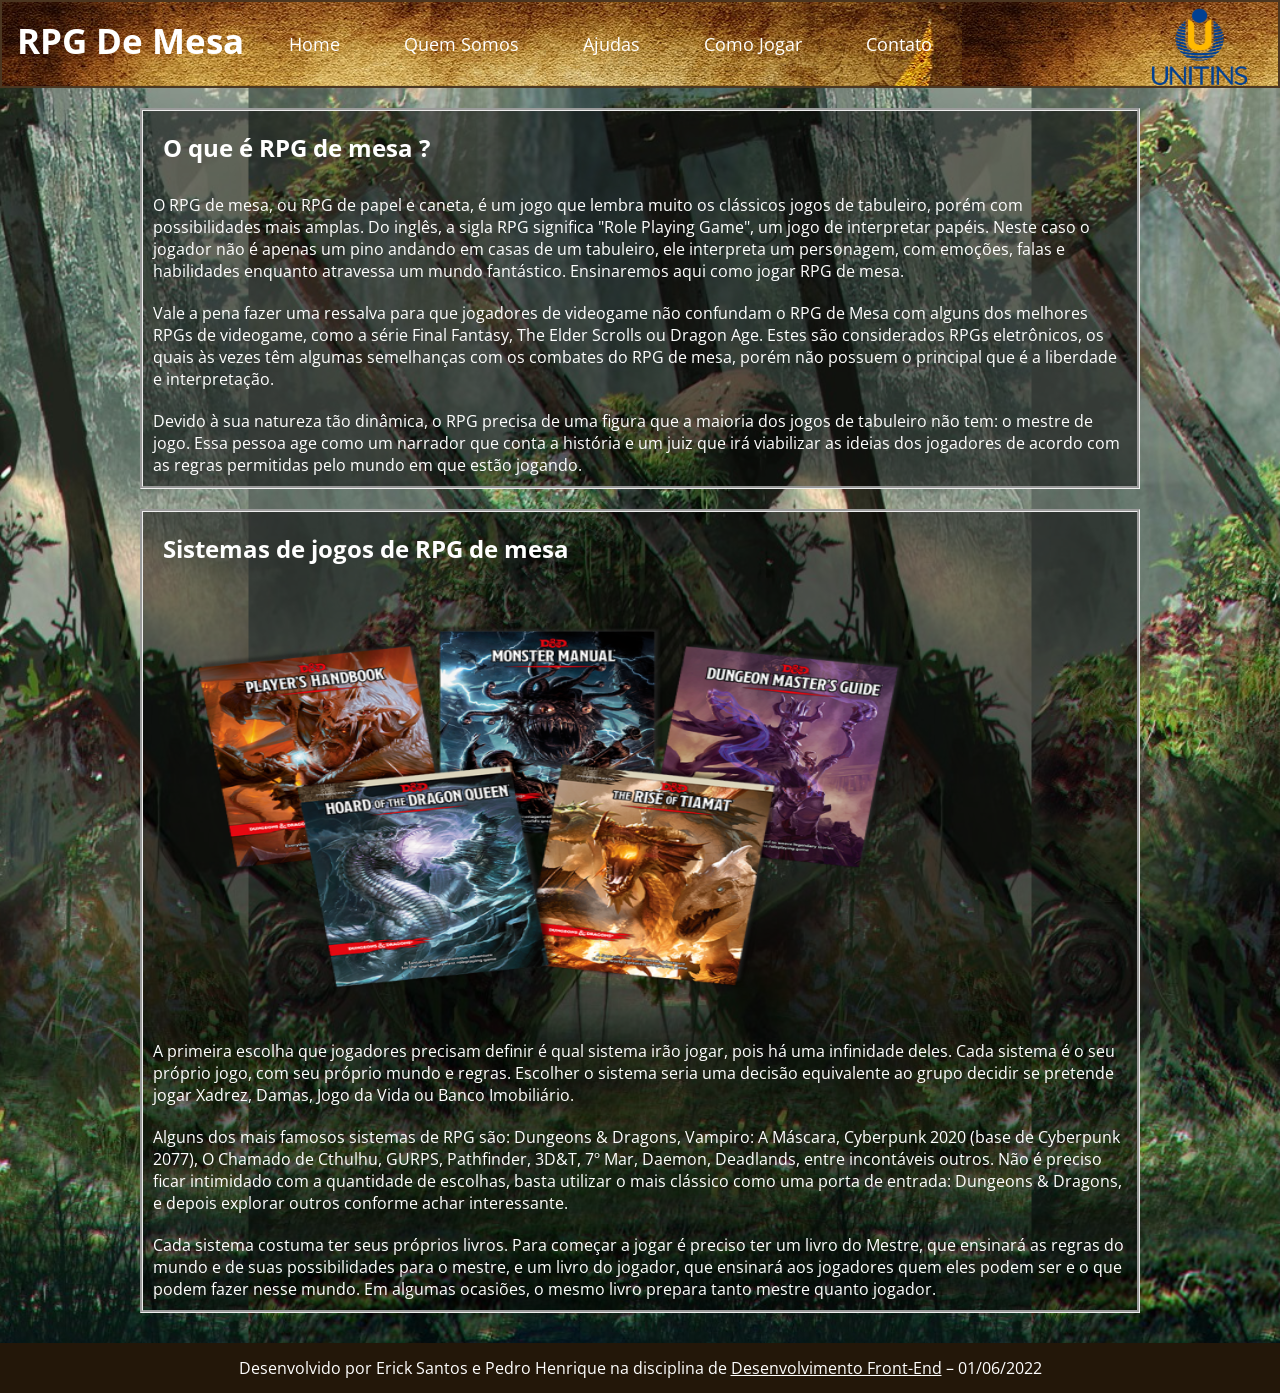
==== Trabalho_Erick_e_Pedro-main/index.html @ d815da7e "Add files via upload" ====
<!DOCTYPE html>
<html lang="pt-br">

<head>
    <meta charset="UTF-8">
    <link rel="icon" href="Icon.png">
    <link rel="stylesheet" href="reset.css">
    <link rel="stylesheet" href="Estilo.css">
    <title>RPG</title>
</head>
<body>
    <nav class="Menu">
        <h1 class="Titulo">RPG De Mesa</h1>
        <ul>
            <li><a href="index.html">Home</a></li>
            <li><a href="quemsomos.html">Quem Somos</a></li>
            <li><a href="ajudas.html">Ajudas</a></li>
            <li><a href="comojogar.html">Como Jogar</a></li>
            <li><a href="contato.html">Contato</a></li>
            <li><img id="LogoUNITINS" src="logo5.png" alt="Unitins Logo"></li>
        </ul>
    </nav>
    <main>
        <div class="PrimeiroCont">
        <h2 class="TituloExp">O que é RPG de mesa ?</h2>
        <p class="Explica">O RPG de mesa, ou RPG de papel e caneta, é um jogo que lembra muito os clássicos jogos de tabuleiro, porém com possibilidades mais amplas. Do inglês, a sigla RPG significa "Role Playing Game", um jogo de interpretar papéis. Neste caso o jogador não é apenas um pino andando em casas de um tabuleiro, ele interpreta um personagem, com emoções, falas e habilidades enquanto atravessa um mundo fantástico. Ensinaremos aqui como jogar RPG de mesa.</p>
        <p class="Explica">Vale a pena fazer uma ressalva para que jogadores de videogame não confundam o RPG de Mesa com alguns dos melhores RPGs de videogame, como a série Final Fantasy, The Elder Scrolls ou Dragon Age. Estes são considerados RPGs eletrônicos, os quais às vezes têm algumas semelhanças com os combates do RPG de mesa, porém não possuem o principal que é a liberdade e interpretação.</p>
        <p class="Explica">Devido à sua natureza tão dinâmica, o RPG precisa de uma figura que a maioria dos jogos de tabuleiro não tem: o mestre de jogo. Essa pessoa age como um narrador que conta a história e um juiz que irá viabilizar as ideias dos jogadores de acordo com as regras permitidas pelo mundo em que estão jogando.</p>
        </div>
        <div class="SegundoCont">
            <h2 class="TituloExp2">Sistemas de jogos de RPG de mesa</h2>
            <img class="ImgEx" src="Livros.png">
            <p class="Explica2">A primeira escolha que jogadores precisam definir é qual sistema irão jogar, pois há uma infinidade deles. Cada sistema é o seu próprio jogo, com seu próprio mundo e regras. Escolher o sistema seria uma decisão equivalente ao grupo decidir se pretende jogar Xadrez, Damas, Jogo da Vida ou Banco Imobiliário.</p>
            <p class="Explica2">Alguns dos mais famosos sistemas de RPG são: Dungeons & Dragons, Vampiro: A Máscara, Cyberpunk 2020 (base de Cyberpunk 2077), O Chamado de Cthulhu, GURPS, Pathfinder, 3D&T, 7º Mar, Daemon, Deadlands, entre incontáveis outros. Não é preciso ficar intimidado com a quantidade de escolhas, basta utilizar o mais clássico como uma porta de entrada: Dungeons & Dragons, e depois explorar outros conforme achar interessante.</p>
            <p class="Explica2">Cada sistema costuma ter seus próprios livros. Para começar a jogar é preciso ter um livro do Mestre, que ensinará as regras do mundo e de suas possibilidades para o mestre, e um livro do jogador, que ensinará aos jogadores quem eles podem ser e o que podem fazer nesse mundo. Em algumas ocasiões, o mesmo livro prepara tanto mestre quanto jogador.</p>

        </div>
    </main>
    <footer>
        <p>Desenvolvido por Erick Santos e Pedro Henrique na disciplina de <a href="https://www.unitins.br/nportal/sistemas-de-informacao-palmas">Desenvolvimento Front-End</a> – 01/06/2022 </p>
    </footer>
</body>
</html>
---- Trabalho_Erick_e_Pedro-main/Estilo.css ----
@import url('https://fonts.googleapis.com/css2?family=Open+Sans:wght@500&display=swap');
*{
    font-family: 'Open Sans', sans-serif;
}

.Menu{
    list-style: none;
    padding: 0;
    background-image: url(backmenu4.jpg);
    margin: auto;
    border-width: 2px;
    border-style: solid;
    border-color: #4b3621;
}
.Menu li{
    display: inline;
}
.Menu li a{
    color: white;
    padding: 30px;
    display: inline-block;
    text-decoration: none;
    transition: background .4s;
    font-size: 18px;
}
.Menu li a:hover{
    background-color: #4b3621;
}
.Menu h1{
    color: white;
    float: left;
    padding: 15px;
    font-size: 35px;
}
.Explica{
    padding: 10px;
    color: white;
}
.TituloExp{
    padding: 20px;
    color: white;
}
body{
    background-image: url(BackLindo.jpg);
    background-size: contain;
    background-position: center;
}
.PrimeiroCont{
    display: block;
    width: 1000px;
    height: auto;
    border: groove;
    margin-top: 20px;
    background: rgba(0,0,0,.5);

}
.SegundoCont{
    display: block;
    width: 1000px;
    height: auto;
    border: groove;
    margin-top: 20px;
    background: rgba(0,0,0,.5);
    margin-left: 180px;
    margin-bottom: 30px;
    margin-left: auto;
}
.TituloExp2{
    padding: 20px;
    color: white;
}
.ImgEx{
    width: 750px;
    height: 380px;
    margin: 30px;
}
.Explica2{
    padding: 10px;
    color: white;
}
#LogoUNITINS{
    width: 150px;
    height: 100px;
    float: right;
}
footer {
    background-color: #231709;
    color: #FFF;
    height: 50px;    
    text-align: center;
    line-height: 50px;
    width: 100%;
}
footer a:hover{
    background-color: black;
    transition: 1s;
}
footer a{
    color: white;
}
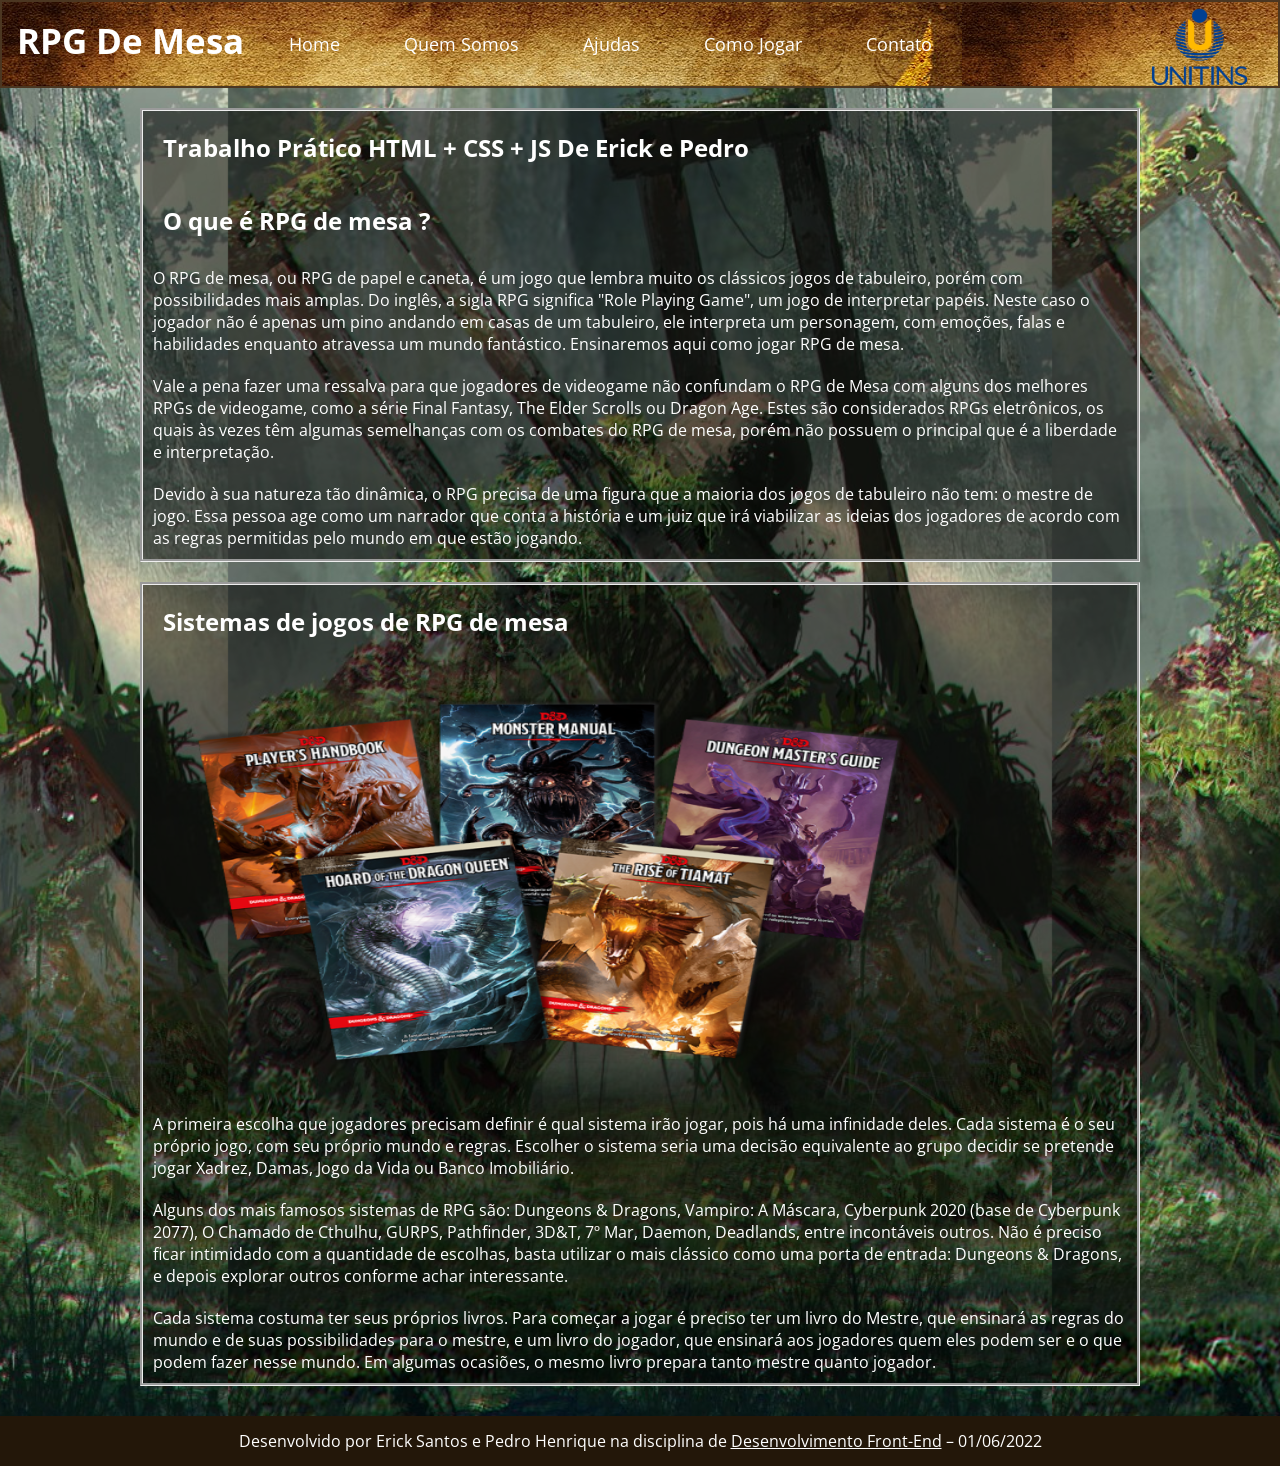
==== commit 74e57b2b: "Update index.html" ====
--- a/Trabalho_Erick_e_Pedro-main/index.html
+++ b/Trabalho_Erick_e_Pedro-main/index.html
@@ -22,6 +22,7 @@
     </nav>
     <main>
         <div class="PrimeiroCont">
+        <h2  class =" TituloExp " > Trabalho Prático HTML + CSS + JS De Erick e Pedro </ h2>
         <h2 class="TituloExp">O que é RPG de mesa ?</h2>
         <p class="Explica">O RPG de mesa, ou RPG de papel e caneta, é um jogo que lembra muito os clássicos jogos de tabuleiro, porém com possibilidades mais amplas. Do inglês, a sigla RPG significa "Role Playing Game", um jogo de interpretar papéis. Neste caso o jogador não é apenas um pino andando em casas de um tabuleiro, ele interpreta um personagem, com emoções, falas e habilidades enquanto atravessa um mundo fantástico. Ensinaremos aqui como jogar RPG de mesa.</p>
         <p class="Explica">Vale a pena fazer uma ressalva para que jogadores de videogame não confundam o RPG de Mesa com alguns dos melhores RPGs de videogame, como a série Final Fantasy, The Elder Scrolls ou Dragon Age. Estes são considerados RPGs eletrônicos, os quais às vezes têm algumas semelhanças com os combates do RPG de mesa, porém não possuem o principal que é a liberdade e interpretação.</p>
@@ -40,4 +41,4 @@
         <p>Desenvolvido por Erick Santos e Pedro Henrique na disciplina de <a href="https://www.unitins.br/nportal/sistemas-de-informacao-palmas">Desenvolvimento Front-End</a> – 01/06/2022 </p>
     </footer>
 </body>
-</html>+</html>
